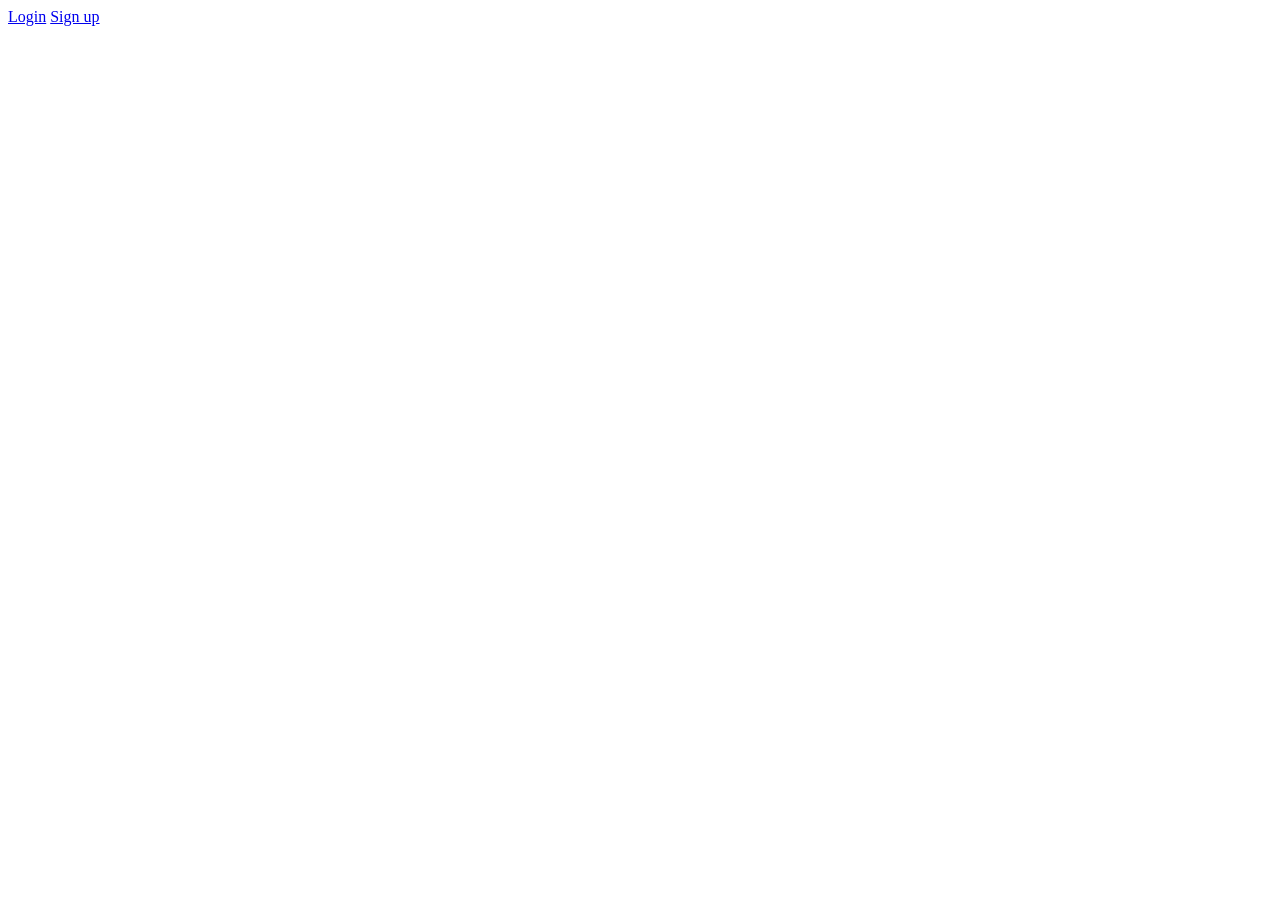
==== index.html @ 08afea4a "added login file structure" ====
<!DOCTYPE html>
<html lang="en">
<head>
  <meta charset="UTF-8">
  <meta name="viewport" content="width=device-width, initial-scale=1.0">
  <title>Document</title>
</head>
<body>
  <a href="login.html">Login</a>
  <a href="signup.html">Sign up</a>
</body>
</html>
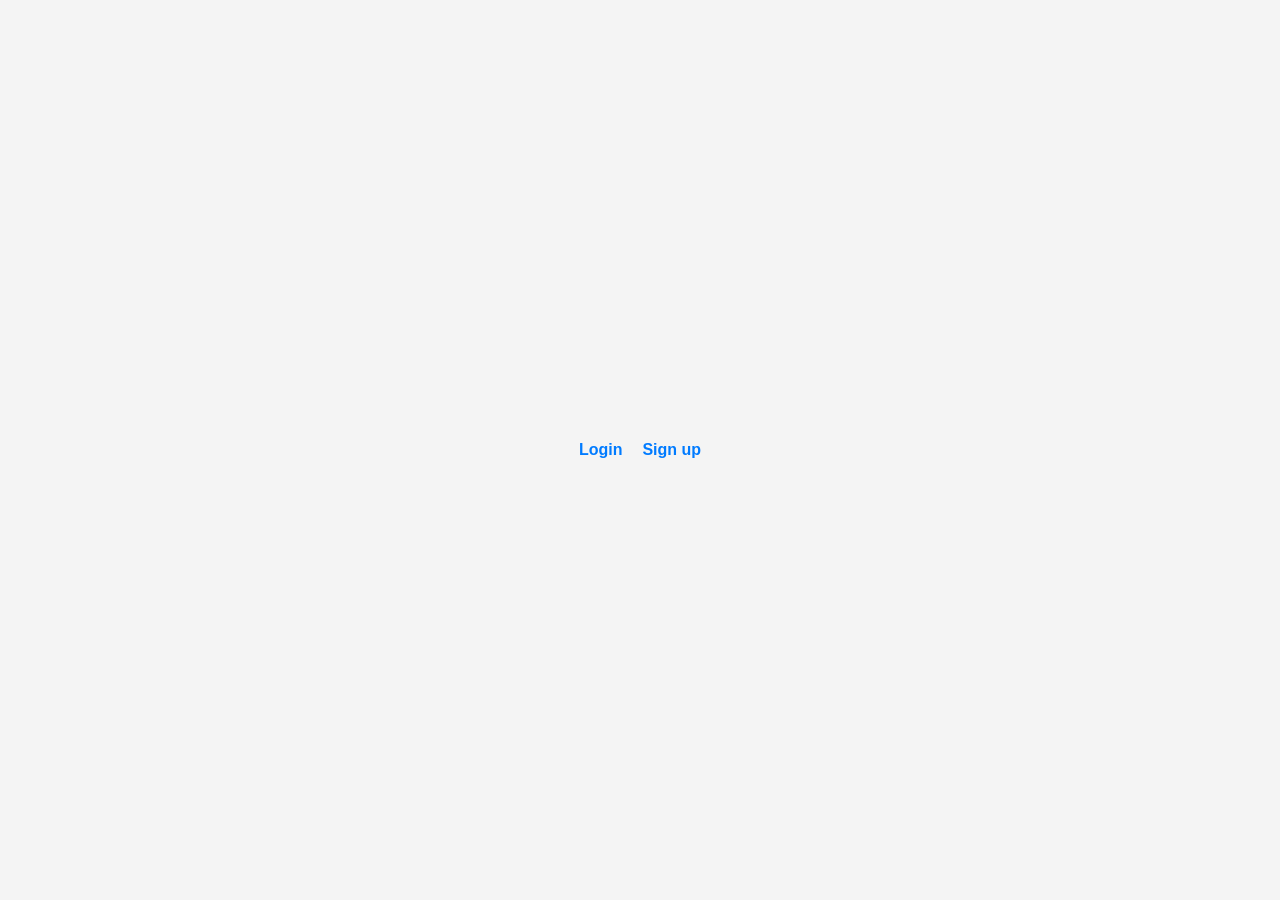
==== commit 90bbea4a: "basic styles" ====
--- a/index.html
+++ b/index.html
@@ -1,6 +1,7 @@
 <!DOCTYPE html>
 <html lang="en">
 <head>
+  <link rel="stylesheet" href="styles/login.css">
   <meta charset="UTF-8">
   <meta name="viewport" content="width=device-width, initial-scale=1.0">
   <title>Document</title>
--- a/styles/login.css
+++ b/styles/login.css
@@ -0,0 +1,83 @@
+/* Reset some default browser styles */
+* {
+    box-sizing: border-box;
+    font-family: Arial, Helvetica, sans-serif;
+}
+
+/* Page background */
+body {
+    margin: 0;
+    padding: 0;
+    background-color: #f4f4f4;
+    min-height: 100vh;
+    display: flex;
+    justify-content: center;
+    align-items: center;
+}
+
+/* Shared container styles for login & signup */
+#loginDiv,
+#signupDiv {
+    background-color: #ffffff;
+    padding: 30px;
+    width: 300px;
+    border-radius: 6px;
+    box-shadow: 0 4px 10px rgba(0, 0, 0, 0.1);
+    text-align: center;
+}
+
+/* Title text */
+#inner-title {
+    display: block;
+    font-size: 18px;
+    font-weight: bold;
+    margin-bottom: 20px;
+}
+
+/* Inputs */
+input[type="text"],
+input[type="password"] {
+    width: 100%;
+    padding: 10px;
+    margin-bottom: 12px;
+    border-radius: 4px;
+    border: 1px solid #ccc;
+    font-size: 14px;
+}
+
+/* Buttons */
+.buttons {
+    width: 100%;
+    padding: 10px;
+    background-color: #007bff;
+    color: #ffffff;
+    border: none;
+    border-radius: 4px;
+    font-size: 14px;
+    cursor: pointer;
+}
+
+.buttons:hover {
+    background-color: #0056b3;
+}
+
+/* Result / message text */
+#loginResult,
+#signupResult {
+    display: block;
+    margin-top: 10px;
+    font-size: 13px;
+    color: #d9534f; /* red for errors by default */
+}
+
+/* Simple link styling (for the page with Login / Signup links) */
+a {
+    margin: 0 10px;
+    text-decoration: none;
+    color: #007bff;
+    font-weight: bold;
+}
+
+a:hover {
+    text-decoration: underline;
+}
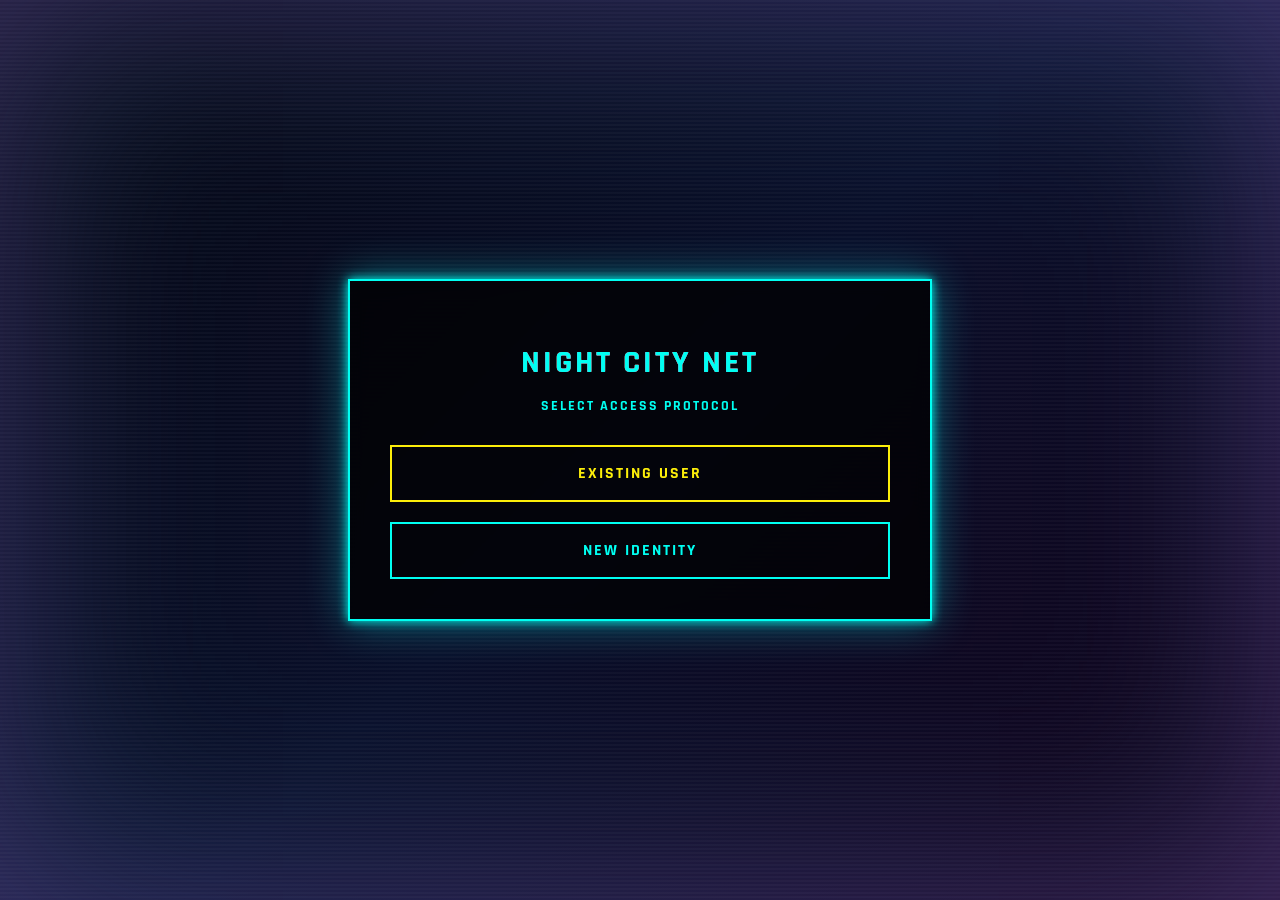
==== commit 6fef2ca1: "changed style to ciberpunk for login" ====
--- a/index.html
+++ b/index.html
@@ -1,13 +1,33 @@
 <!DOCTYPE html>
 <html lang="en">
 <head>
+  <script src="js/login.js" defer></script>
+  <script type="text/javascript" src="js/md5.js"></script>
   <link rel="stylesheet" href="styles/login.css">
+  <link rel="icon" href="data:,">
+  <link rel="preconnect" href="https://fonts.googleapis.com">
+  <link rel="preconnect" href="https://fonts.gstatic.com" crossorigin>
+  <link href="https://fonts.googleapis.com/css2?family=Rajdhani:wght@300;400;500;600;700&display=swap" rel="stylesheet">
   <meta charset="UTF-8">
   <meta name="viewport" content="width=device-width, initial-scale=1.0">
   <title>Document</title>
 </head>
-<body>
-  <a href="login.html">Login</a>
-  <a href="signup.html">Sign up</a>
+<body class="cyber-login">
+    <div class="login-panel menu-panel">
+        <div class="panel-corners"></div>
+        <h1 class="glitch-title" data-text="NIGHT CITY NET">
+            NIGHT CITY NET
+        </h1>
+        <p class="sub-text">SELECT ACCESS PROTOCOL</p>
+        <div class="menu-buttons">
+            <a href="login.html" class="cyber-btn yellow">
+                EXISTING USER
+            </a>
+            <a href="signup.html" class="cyber-btn cyan">
+                NEW IDENTITY
+            </a>
+        </div>
+    </div>
 </body>
+
 </html>
--- a/styles/login.css
+++ b/styles/login.css
@@ -1,11 +1,178 @@
+body.cyber-login {
+    margin: 0;
+    height: 100vh;
+    display: flex;
+    justify-content: center;
+    align-items: center;
+
+    background: linear-gradient(135deg, #050510, #0a0f2a, #120018);
+    font-family: "Rajdhani", sans-serif;
+    overflow: hidden;
+}
+.login-panel {
+    position: relative;
+    width: 420px;
+    padding: 40px;
+
+    background: rgba(0, 0, 0, 0.75);
+    border: 2px solid #00fff2;
+
+    box-shadow:
+        0 0 10px #00fff2,
+        0 0 40px rgba(0,255,255,0.4);
+
+    backdrop-filter: blur(8px);
+}
+.glitch-title {
+    font-size: 32px;
+    color: #fcee0a;
+    position: relative;
+    text-transform: uppercase;
+    letter-spacing: 3px;
+    margin-bottom: 10px;
+}
+
+.glitch-title::before,
+.glitch-title::after {
+    content: attr(data-text);
+    position: absolute;
+    left: 0;
+    width: 100%;
+    overflow: hidden;
+}
+
+.glitch-title::before {
+    color: #ff00c8;
+    animation: glitchTop 1.5s infinite linear alternate-reverse;
+}
+
+.glitch-title::after {
+    color: #00fff2;
+    animation: glitchBottom 1.5s infinite linear alternate-reverse;
+}
+
+@keyframes glitchTop {
+    0% { clip-path: inset(0 0 80% 0); transform: translate(-2px,-2px); }
+    50% { clip-path: inset(0 0 50% 0); transform: translate(2px,2px); }
+    100% { clip-path: inset(0 0 80% 0); transform: translate(-1px,1px); }
+}
+
+@keyframes glitchBottom {
+    0% { clip-path: inset(80% 0 0 0); transform: translate(2px,2px); }
+    50% { clip-path: inset(50% 0 0 0); transform: translate(-2px,-2px); }
+    100% { clip-path: inset(80% 0 0 0); transform: translate(1px,-1px); }
+}
+.sub-text {
+    color: #00fff2;
+    font-size: 14px;
+    margin-bottom: 30px;
+    letter-spacing: 2px;
+}
+input {
+    width: 100%;
+    padding: 12px;
+    margin-bottom: 20px;
+
+    background: transparent;
+    border: none;
+    border-bottom: 2px solid #ff00c8;
+
+    color: #ffffff;
+    font-size: 16px;
+    letter-spacing: 1px;
+
+    outline: none;
+    transition: 0.3s;
+}
+
+input:focus {
+    border-bottom: 2px solid #00fff2;
+    box-shadow: 0 5px 15px rgba(0,255,255,0.4);
+}
+button {
+    width: 100%;
+    padding: 14px;
+
+    background: transparent;
+    border: 2px solid #fcee0a;
+
+    color: #fcee0a;
+    font-size: 16px;
+    letter-spacing: 2px;
+    cursor: pointer;
+
+    transition: all 0.3s ease;
+}
+
+button:hover {
+    background: #fcee0a;
+    color: #000;
+
+    box-shadow:
+        0 0 10px #fcee0a,
+        0 0 30px #fcee0a,
+        0 0 60px #fcee0a;
+}
+#loginResult {
+    display: block;
+    margin-top: 15px;
+    font-size: 14px;
+    color: #ff0055;
+}
+.panel-corners::before,
+.panel-corners::after {
+    content: "";
+    position: absolute;
+    width: 20px;
+    height: 20px;
+    border: 2px solid #00fff2;
+}
+
+.panel-corners::before {
+    top: -2px;
+    left: -2px;
+    border-right: none;
+    border-bottom: none;
+}
+
+.panel-corners::after {
+    bottom: -2px;
+    right: -2px;
+    border-left: none;
+    border-top: none;
+}
+
+.cyber-btn.yellow {
+    color: #fcee0a;
+    border-color: #fcee0a;
+}
+
+.cyber-btn.yellow:hover {
+    background: #fcee0a;
+    color: #000;
+    box-shadow:
+        0 0 10px #fcee0a,
+        0 0 30px #fcee0a,
+        0 0 60px #fcee0a;
+}
+.cyber-btn.cyan {
+    color: #00fff2;
+    border-color: #00fff2;
+}
+
+.cyber-btn.cyan:hover {
+    background: #00fff2;
+    color: #000;
+    box-shadow:
+        0 0 10px #00fff2,
+        0 0 30px #00fff2,
+        0 0 60px #00fff2;
+}
 /* Reset some default browser styles */
-* {
-    box-sizing: border-box;
-    font-family: Arial, Helvetica, sans-serif;
-}
-
-/* Page background */
 body {
+    font-family: "Rajdhani",sans-serif;
+    font-weight: 700;
+    font-style: normal;
     margin: 0;
     padding: 0;
     background-color: #f4f4f4;
@@ -13,71 +180,145 @@
     display: flex;
     justify-content: center;
     align-items: center;
-}
-
-/* Shared container styles for login & signup */
-#loginDiv,
-#signupDiv {
-    background-color: #ffffff;
-    padding: 30px;
-    width: 300px;
-    border-radius: 6px;
-    box-shadow: 0 4px 10px rgba(0, 0, 0, 0.1);
+    font: "radj"
+ }
+.enterpage {
+    margin: 0;
+    min-height: 100vh;
+    background: linear-gradient(135deg, #050510, #0a0f2a, #120018);
+    overflow: hidden;
+    position: relative;
+    font-family: "Rajdhani", sans-serif;
+}
+.enterpage::before {
+    content: "";
+    position: absolute;
+    inset: 0;
+
+    background:
+        repeating-linear-gradient(
+            to right,
+            rgba(0,255,255,0.08) 0px,
+            rgba(0,255,255,0.08) 1px,
+            transparent 1px,
+            transparent 80px
+        ),
+        repeating-linear-gradient(
+            to bottom,
+            rgba(255,0,200,0.08) 0px,
+            rgba(255,0,200,0.08) 1px,
+            transparent 1px,
+            transparent 80px
+        );
+
+    animation: gridMove 20s linear infinite;
+    pointer-events: none;
+}
+
+@keyframes gridMove {
+    from { background-position: 0 0, 0 0; }
+    to   { background-position: 80px 80px, 80px 80px; }
+}
+.enterpage::after {
+    content: "";
+    position: absolute;
+    width: 800px;
+    height: 800px;
+    background: radial-gradient(circle, rgba(255,0,200,0.4), transparent 70%);
+    top: -200px;
+    left: -200px;
+    filter: blur(150px);
+    animation: glowMove 12s ease-in-out infinite alternate;
+    pointer-events: none;
+}
+
+@keyframes glowMove {
+    from {
+        transform: translate(0, 0) scale(1);
+    }
+    to {
+        transform: translate(300px, 200px) scale(1.4);
+    }
+}
+.enterpage::after,
+.enterpage::before {
+    mix-blend-mode: screen;
+}
+
+body::before {
+    content: "";
+    position: fixed;
+    inset: 0;
+
+    background: repeating-linear-gradient(
+        to bottom,
+        rgba(255,255,255,0.03),
+        rgba(255,255,255,0.03) 2px,
+        transparent 2px,
+        transparent 4px
+    );
+
+    pointer-events: none;
+}
+.enterpage {
+    animation: flicker 4s infinite alternate;
+}
+
+@keyframes flicker {
+    0%   { filter: brightness(1); }
+    5%   { filter: brightness(1.2); }
+    10%  { filter: brightness(0.9); }
+    15%  { filter: brightness(1.1); }
+    100% { filter: brightness(1); }
+}
+body::after {
+    content: "";
+    position: fixed;
+    inset: 0;
+    box-shadow:
+        inset 0 0 200px rgba(255,0,200,0.2),
+        inset 0 0 300px rgba(0,255,255,0.2);
+    pointer-events: none;
+}
+
+.cyber-box {
+    width: 250px;
+    height: 120px;
+    display: flex;
+    justify-content: center;
+    align-items: center;
+
+    text-decoration: none;
+    font-family: "Rajdhani", sans-serif;
+    font-size: 28px;
+    font-weight: 600;
+    letter-spacing: 2px;
+
+    color: #00fff2; /* neon cyan text */
+
+    background-color: rgba(0, 0, 0, 0.7);
+    border: 2px solid #00fff2;
+
+    box-shadow: 0 0 5px #00fff2;
+    transition: all 0.3s ease-in-out;
+}
+.menu-panel {
+    width: 500px;
     text-align: center;
 }
-
-/* Title text */
-#inner-title {
+.menu-buttons {
+    display: flex;
+    flex-direction: column;
+    gap: 20px;
+    margin-top: 20px;
+}
+.cyber-btn {
     display: block;
-    font-size: 18px;
-    font-weight: bold;
-    margin-bottom: 20px;
-}
-
-/* Inputs */
-input[type="text"],
-input[type="password"] {
-    width: 100%;
-    padding: 10px;
-    margin-bottom: 12px;
-    border-radius: 4px;
-    border: 1px solid #ccc;
-    font-size: 14px;
-}
-
-/* Buttons */
-.buttons {
-    width: 100%;
-    padding: 10px;
-    background-color: #007bff;
-    color: #ffffff;
-    border: none;
-    border-radius: 4px;
-    font-size: 14px;
-    cursor: pointer;
-}
-
-.buttons:hover {
-    background-color: #0056b3;
-}
-
-/* Result / message text */
-#loginResult,
-#signupResult {
-    display: block;
-    margin-top: 10px;
-    font-size: 13px;
-    color: #d9534f; /* red for errors by default */
-}
-
-/* Simple link styling (for the page with Login / Signup links) */
-a {
-    margin: 0 10px;
+    padding: 16px;
     text-decoration: none;
-    color: #007bff;
-    font-weight: bold;
-}
-
-a:hover {
-    text-decoration: underline;
-}+    font-size: 16px;
+    letter-spacing: 2px;
+    border: 2px solid;
+    background: transparent;
+    transition: all 0.3s ease;
+}
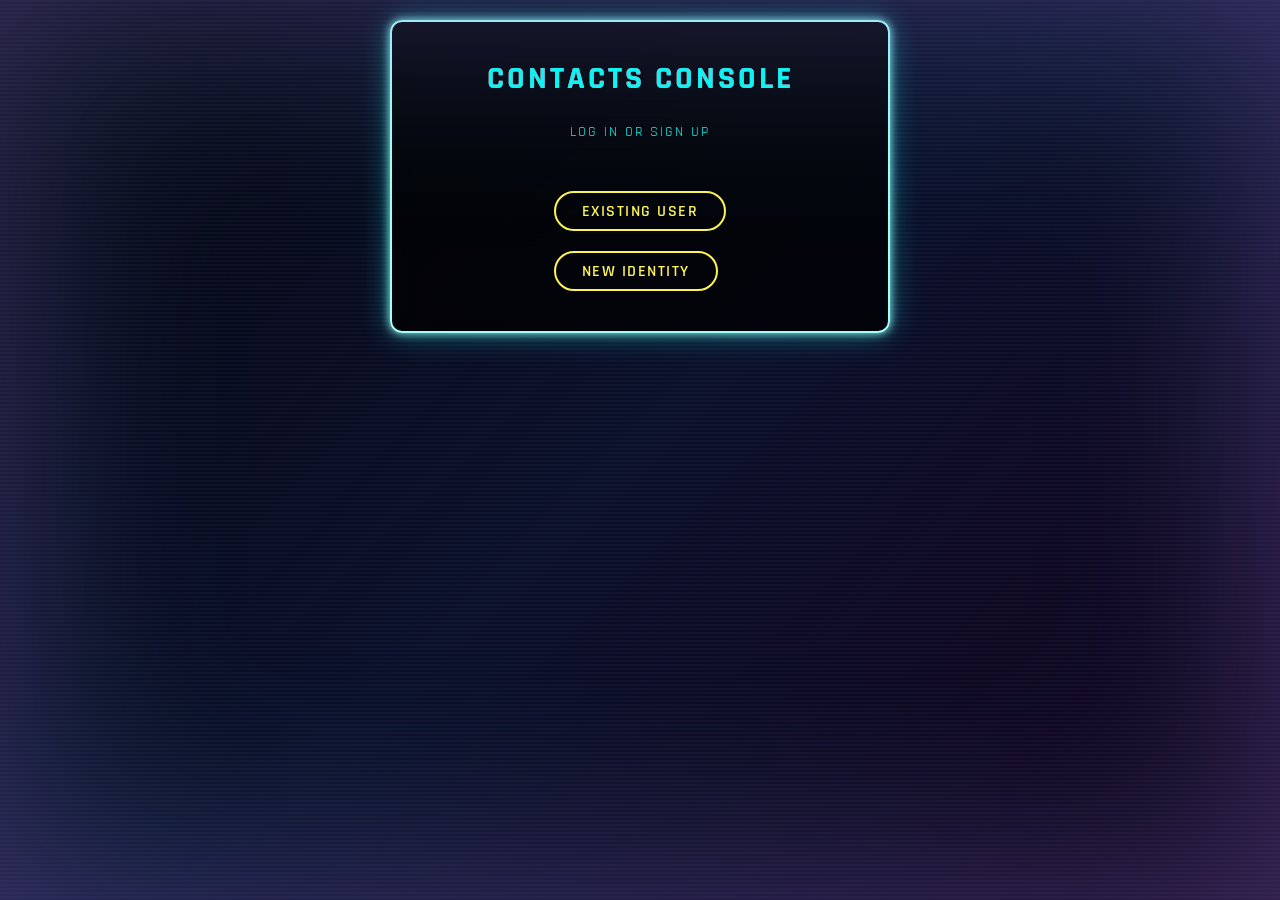
==== commit 4ea29f07: "unify styling" ====
--- a/index.html
+++ b/index.html
@@ -4,6 +4,7 @@
   <script src="js/login.js" defer></script>
   <script type="text/javascript" src="js/md5.js"></script>
   <link rel="stylesheet" href="styles/login.css">
+    <link rel="stylesheet" href="styles/contact.css">
   <link rel="icon" href="data:,">
   <link rel="preconnect" href="https://fonts.googleapis.com">
   <link rel="preconnect" href="https://fonts.gstatic.com" crossorigin>
@@ -12,21 +13,22 @@
   <meta name="viewport" content="width=device-width, initial-scale=1.0">
   <title>Document</title>
 </head>
-<body class="cyber-login">
-    <div class="login-panel menu-panel">
-        <div class="panel-corners"></div>
-        <h1 class="glitch-title" data-text="NIGHT CITY NET">
-            NIGHT CITY NET
+<body>
+    <div class="card-container login-container">
+    <div class="card login-card">
+        <h1 class="glitch-title" data-text="CONTACTS CONSOLE">
+            CONTACTS CONSOLE
         </h1>
-        <p class="sub-text">SELECT ACCESS PROTOCOL</p>
+        <p class="sub-text">LOG IN OR SIGN UP</p>
         <div class="menu-buttons">
-            <a href="login.html" class="cyber-btn yellow">
+            <button onclick="window.location.href='login.html'">
                 EXISTING USER
-            </a>
-            <a href="signup.html" class="cyber-btn cyan">
+            </button>
+            <button onclick="window.location.href='signup.html'">
                 NEW IDENTITY
-            </a>
+            </button>
         </div>
+    </div>
     </div>
 </body>
 
--- a/styles/login.css
+++ b/styles/login.css
@@ -1,28 +1,16 @@
-body.cyber-login {
-    margin: 0;
-    height: 100vh;
+.login-container {
     display: flex;
+    flex-direction: column;
+    align-items: center;
+    text-align: center;
     justify-content: center;
-    align-items: center;
-
-    background: linear-gradient(135deg, #050510, #0a0f2a, #120018);
-    font-family: "Rajdhani", sans-serif;
-    overflow: hidden;
-}
-.login-panel {
-    position: relative;
-    width: 420px;
-    padding: 40px;
-
-    background: rgba(0, 0, 0, 0.75);
-    border: 2px solid #00fff2;
-
-    box-shadow:
-        0 0 10px #00fff2,
-        0 0 40px rgba(0,255,255,0.4);
-
-    backdrop-filter: blur(8px);
-}
+    height: 100%;
+}
+
+.login-card {
+    max-width: 500px;
+}
+
 .glitch-title {
     font-size: 32px;
     color: #fcee0a;
@@ -68,51 +56,7 @@
     margin-bottom: 30px;
     letter-spacing: 2px;
 }
-input {
-    width: 100%;
-    padding: 12px;
-    margin-bottom: 20px;
-
-    background: transparent;
-    border: none;
-    border-bottom: 2px solid #ff00c8;
-
-    color: #ffffff;
-    font-size: 16px;
-    letter-spacing: 1px;
-
-    outline: none;
-    transition: 0.3s;
-}
-
-input:focus {
-    border-bottom: 2px solid #00fff2;
-    box-shadow: 0 5px 15px rgba(0,255,255,0.4);
-}
-button {
-    width: 100%;
-    padding: 14px;
-
-    background: transparent;
-    border: 2px solid #fcee0a;
-
-    color: #fcee0a;
-    font-size: 16px;
-    letter-spacing: 2px;
-    cursor: pointer;
-
-    transition: all 0.3s ease;
-}
-
-button:hover {
-    background: #fcee0a;
-    color: #000;
-
-    box-shadow:
-        0 0 10px #fcee0a,
-        0 0 30px #fcee0a,
-        0 0 60px #fcee0a;
-}
+
 #loginResult {
     display: block;
     margin-top: 15px;
@@ -142,46 +86,6 @@
     border-top: none;
 }
 
-.cyber-btn.yellow {
-    color: #fcee0a;
-    border-color: #fcee0a;
-}
-
-.cyber-btn.yellow:hover {
-    background: #fcee0a;
-    color: #000;
-    box-shadow:
-        0 0 10px #fcee0a,
-        0 0 30px #fcee0a,
-        0 0 60px #fcee0a;
-}
-.cyber-btn.cyan {
-    color: #00fff2;
-    border-color: #00fff2;
-}
-
-.cyber-btn.cyan:hover {
-    background: #00fff2;
-    color: #000;
-    box-shadow:
-        0 0 10px #00fff2,
-        0 0 30px #00fff2,
-        0 0 60px #00fff2;
-}
-/* Reset some default browser styles */
-body {
-    font-family: "Rajdhani",sans-serif;
-    font-weight: 700;
-    font-style: normal;
-    margin: 0;
-    padding: 0;
-    background-color: #f4f4f4;
-    min-height: 100vh;
-    display: flex;
-    justify-content: center;
-    align-items: center;
-    font: "radj"
- }
 .enterpage {
     margin: 0;
     min-height: 100vh;
@@ -312,13 +216,24 @@
     gap: 20px;
     margin-top: 20px;
 }
-.cyber-btn {
-    display: block;
-    padding: 16px;
-    text-decoration: none;
+input {
+    width: 100%;
+    padding: 12px;
+    margin-bottom: 20px;
+
+    background: transparent;
+    border: none;
+    border-bottom: 2px solid #ff00c8;
+
+    color: #00fff2; /* neon cyan text */
     font-size: 16px;
-    letter-spacing: 2px;
-    border: 2px solid;
-    background: transparent;
-    transition: all 0.3s ease;
-}
+    letter-spacing: 1px;
+
+    outline: none;
+    transition: 0.3s;
+}
+input:focus {
+    border-bottom: 2px solid #fcee0a;
+    box-shadow: 0 5px 20px rgba(252,238,10,0.4);
+    color: #fcee0a; /* switch text color on focus */
+}
--- a/styles/contact.css
+++ b/styles/contact.css
@@ -0,0 +1,325 @@
+/* Cyberpunk Contact Page */
+
+* {
+  box-sizing: border-box;
+  font-family: "Rajdhani", sans-serif;
+    --neon-blue: #a0fff8;
+    --accent-blue: #32fff4;
+    --neon-yellow: #fdf456;
+}
+
+/* Body */
+body {
+  margin: 0;
+  background: linear-gradient(135deg, #050510, #0a0f2a, #120018);
+  color: var(--neon-blue);
+  min-height: 100vh;
+    display: flex;
+    flex-direction: column;
+}
+
+/* Page title */
+.page-title {
+    display: flex;
+    justify-content: space-between;
+    flex-direction: row;
+  text-align: center;
+  margin: 20px;
+}
+
+.page-title h1 {
+    margin: 0;
+    font-size: 30px;
+    font-weight: 700;
+    color: var(--neon-yellow);
+    display: inline-flex;
+    height: 45px;
+    position: relative;
+    background: black;
+    padding: 10px;
+    border-radius: 10px;
+    border: 2px solid var(--neon-yellow);
+    box-shadow:
+            0 0 10px var(--neon-yellow),
+            0 0 30px rgba(252,238,10,0.4);
+    align-items: center;
+    justify-content: center;
+}
+
+.card-container {
+    flex: 1;
+    margin: 20px;
+    display: flex;
+    justify-content: space-between;
+    height: max-content;
+    gap: 20px;
+}
+
+/* Main card */
+.card {
+    width: 100%;
+    height: auto;
+  background: rgba(0,0,0,0.75);
+  padding: 15px 40px 40px;
+  border-radius: 12px;
+  border: 2px solid var(--neon-blue);
+  box-shadow:
+    0 0 10px var(--neon-blue),
+    0 0 30px rgba(0,255,255,0.4);
+  backdrop-filter: blur(8px);
+    display: flex;
+    flex-direction: column;
+    align-items: center;
+}
+
+.card header {
+    display: inline-flex;
+    height: 30px;
+    position: relative;
+    top: -30px;
+    background: black;
+    padding: 10px;
+    border-radius: 10px;
+    border: 2px solid var(--neon-yellow);
+    box-shadow:
+            0 0 10px var(--neon-yellow),
+            0 0 30px rgba(252,238,10,0.4);
+    color: var(--neon-yellow);
+    align-items: center;
+    justify-content: center;
+}
+
+.card header h1 {
+    margin: 0;
+    padding: 0;
+    font-size: 15px;
+}
+
+.card.contacts {
+    width: 80%;
+}
+
+#editor-icon {
+    font-size: 30px;
+    margin-bottom: 10px;
+    display: inline-flex;
+    align-items: center;
+    justify-content: center;
+    text-align: center;
+    padding: 10px;
+    width: 75px;
+    height: 75px;
+    border-radius: 50%;
+    border: none;
+    color: var(--neon-yellow);
+    overflow: clip;
+}
+
+#editor-icon.populated {
+    border: 2px solid var(--neon-yellow);
+}
+
+.editor-content {
+    display: flex;
+    flex-direction: column;
+    justify-content: space-between;
+    align-items: center;
+    flex: 1;
+    width: 100%;
+}
+
+.editor-vgroup {
+    display: flex;
+    flex-direction: column;
+    align-items: center;
+    justify-content: center;
+    width: 100%;
+    gap: 20px;
+}
+
+.editor-group {
+    display: flex;
+    flex-direction: row;
+    flex-wrap: wrap;
+    width: 100%;
+    gap: 15px;
+}
+
+.editor-group input {
+    flex: 1;
+}
+
+@media (max-width: 1024px) {
+    .card-container {
+        flex-direction: column;
+    }
+    .card.contacts {
+        width: 100%;
+    }
+}
+
+@media (prefers-contrast: more) {
+    * {
+        border-color: white !important;
+        background-color: black !important;
+        color: white !important;
+        box-shadow: none !important;
+        text-shadow: none !important;
+    }
+}
+
+@media (prefers-reduced-transparency: reduce) {
+    * {
+        box-shadow: none !important;
+        text-shadow: none !important;
+    }
+}
+
+.searchbar {
+    display: flex;
+    flex-direction: row;
+    gap: 15px;
+    width: 100%;
+}
+
+.searchbar input {
+    width: 100%;
+}
+
+.contacts-scrollable {
+    height: 100%;
+    width: 100%;
+    overflow-y: scroll;
+    border: 1px solid rgba(215, 22, 173, 0.7);
+    box-shadow: 0 0 10px rgba(215, 22, 173, 0.3);
+}
+
+/* Top bar */
+.topbar {
+  display: flex;
+  justify-content: space-between;
+  align-items: center;
+  margin-bottom: 25px;
+}
+
+#welcomeText {
+  font-size: 24px;
+  font-weight: 700;
+  color: var(--neon-yellow);
+  text-shadow: 0 0 5px var(--neon-yellow);
+}
+
+/* Buttons */
+button {
+    height: 40px;
+  background: transparent;
+  color: var(--neon-yellow);
+  border: 2px solid var(--neon-yellow);
+  border-radius: 999px;
+  padding: 10px 26px;
+  font-size: 16px;
+  cursor: pointer;
+  transition: all 0.3s ease;
+  text-transform: uppercase;
+  letter-spacing: 1.5px;
+    width: fit-content;
+    text-wrap: nowrap;
+    display: inline-flex;
+    align-items: center;
+    font-weight: 600;
+}
+
+button:hover {
+  background: var(--neon-yellow);
+  color: #000;
+  box-shadow:
+    0 0 10px var(--neon-yellow),
+    0 0 30px var(--neon-yellow),
+    0 0 60px var(--neon-yellow);
+}
+
+/* Inputs */
+input {
+    height: 40px;
+    width: 100%;
+    min-width: 60px;
+    padding: 12px 16px;
+    border-radius: 999px;
+    border: 2px solid var(--neon-blue); /* cyan border */
+    background: transparent;
+    color: var(--neon-blue); /* neon cyan text */
+    font-size: 16px;
+    outline: none;
+    transition: all 0.3s ease;
+    font-weight: 600;
+}
+
+/* Placeholder text */
+input::placeholder {
+    color: var(--accent-blue); /* soft neon cyan */
+    letter-spacing: 1.5px;
+    font-style: italic;
+}
+
+input:focus::placeholder {
+    color: rgba(252,238,10,0.5); /* yellow glow on focus */
+}
+
+input:focus {
+  border-color: var(--neon-yellow);
+  color: var(--neon-yellow);
+    box-shadow:
+            0 0 10px var(--neon-yellow),
+            0 0 20px rgba(252,238,10,0.4);
+}
+
+input:disabled {
+    border-color: #777777;
+}
+
+/* Table */
+table {
+  width: 100%;
+  border-collapse: collapse;
+  overflow: hidden;
+}
+
+tr {
+    border: 1px solid #ff00c8;
+}
+
+th, td {
+  padding: 12px 14px;
+  text-align: left;
+  color: var(--neon-blue);
+}
+
+th {
+  font-weight: 700;
+  text-shadow: 0 0 3px rgba(255,0,200,0.7);
+}
+
+tr:nth-child(even) {
+  background: rgba(255,255,255,0.05);
+}
+
+tr:hover {
+  background: rgba(252,238,10,0.15);
+  cursor: pointer;
+}
+
+/* Section titles */
+h3 {
+  color: var(--neon-yellow);
+  margin-bottom: 10px;
+  text-shadow: 0 0 5px var(--neon-yellow);
+}
+
+/* Error messages */
+#contactResult {
+  display: block;
+  margin-top: -5px;
+  font-size: 12px;
+  color: #ff0055 !important;
+  font-weight: bold;
+}
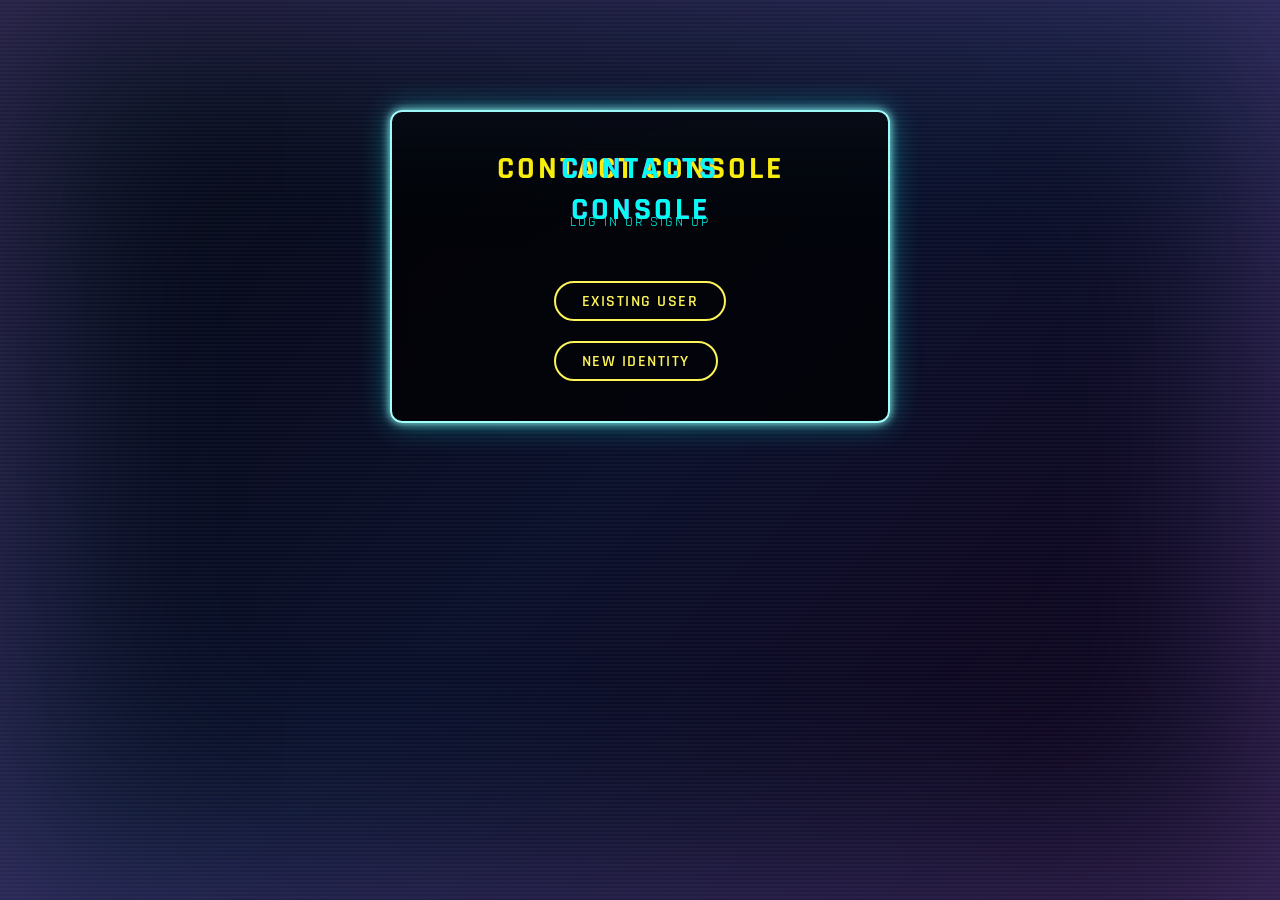
==== commit 1ad7e8b2: "s" ====
--- a/index.html
+++ b/index.html
@@ -17,7 +17,7 @@
     <div class="card-container login-container">
     <div class="card login-card">
         <h1 class="glitch-title" data-text="CONTACTS CONSOLE">
-            CONTACTS CONSOLE
+            CONTACT CONSOLE
         </h1>
         <p class="sub-text">LOG IN OR SIGN UP</p>
         <div class="menu-buttons">
--- a/styles/login.css
+++ b/styles/login.css
@@ -8,6 +8,7 @@
 }
 
 .login-card {
+    margin-top: 10vh;
     max-width: 500px;
 }
 
--- a/styles/contact.css
+++ b/styles/contact.css
@@ -88,7 +88,6 @@
     align-items: center;
     justify-content: center;
 }
-
 .card header h1 {
     margin: 0;
     padding: 0;
@@ -186,8 +185,17 @@
     width: 100%;
 }
 
+.scroll-parent {
+    display: flex;
+    width: 100%;
+    height: 100%;
+    justify-content: center;
+    align-items: center;
+}
+
 .contacts-scrollable {
-    height: 100%;
+    min-height: 250px;
+    height: calc(90vh - 250px);
     width: 100%;
     overflow-y: scroll;
     border: 1px solid rgba(215, 22, 173, 0.7);
@@ -282,6 +290,7 @@
   width: 100%;
   border-collapse: collapse;
   overflow: hidden;
+    font-size: 18px;
 }
 
 tr {
@@ -323,3 +332,8 @@
   color: #ff0055 !important;
   font-weight: bold;
 }
+
+/* error border for invalid inputs */
+input.error {
+  border-color: #ff0055 !important;
+}
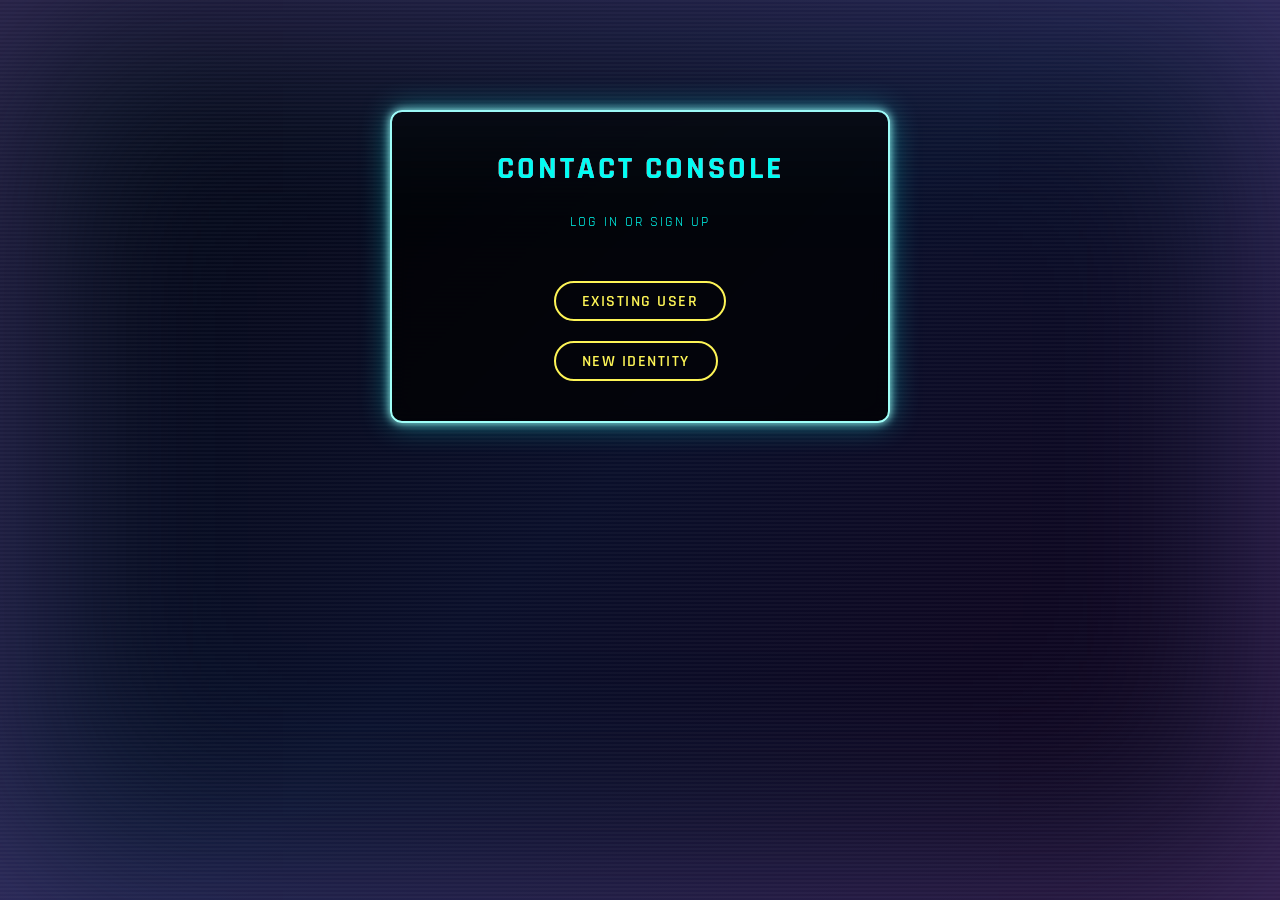
==== commit e2ea4e3f: "s" ====
--- a/index.html
+++ b/index.html
@@ -16,7 +16,7 @@
 <body>
     <div class="card-container login-container">
     <div class="card login-card">
-        <h1 class="glitch-title" data-text="CONTACTS CONSOLE">
+        <h1 class="glitch-title" data-text="CONTACT CONSOLE">
             CONTACT CONSOLE
         </h1>
         <p class="sub-text">LOG IN OR SIGN UP</p>
